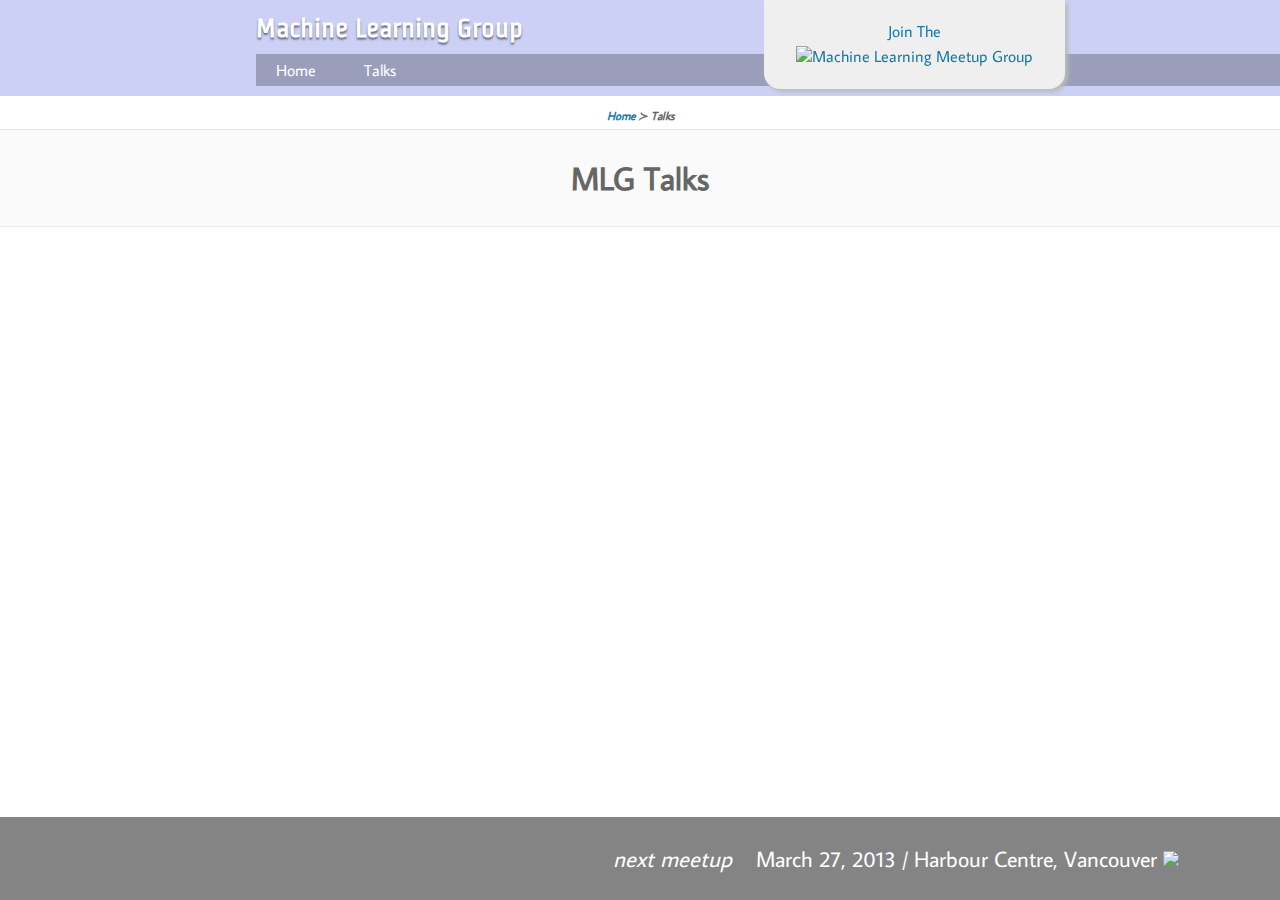
==== talks/index.html @ bfa75fd2 "added talks page" ====
<!doctype html>
<html>
	<head>
		<meta charset="utf-8" />
		<title>Machine Learning Group Talks</title>
		<link rel="stylesheet" href="../3/normalize/normalize.css" />
		<link rel="stylesheet" href="../screen.css"    />
	</head>

	<body>
		<header>
			<h1><a href="/">Machine Learning Group</a></h1>

			<nav>
				<ul>
					<li>
						<a href="../">Home</a>
					</li>
<!--
					<li>
						<a href="../join/">Join</a>
					</li>
-->
					<li>
						<a href="../talks/">Talks</a>
					</li>
<!--
					<li>
						<a href="../speakers/">Speakers</a>
					</li>
					<li>
						<a href="../sponsors/">Sponsors</a>
					</li>
					<li>
						<a href="../faq/">FAQ</a>
					</li>
-->
				</ul>
			</nav>


			<a class="meetup" href="http://www.meetup.com/r/inbound/0/0/shareimg/http://www.meetup.com/MachineLearning/?a=shareimg">
				<div style="margin-bottom:0.35em;">Join The</div>
				<img border="0" alt="Machine Learning Meetup Group" src="http://img.meetup.com/img/logo_82.png" />
			</a> <!-- class="meetup" -->
		</header>


		<section class="breadcrumbs">
			<a href="../">Home</a>
			&#8827;
			Talks
		</section> <!-- class="breadcrumbs" -->

		<section class="subheader">
			<h1>MLG Talks</h1>
		</section>

		<section class="page">


<!--
			<p>
				Lorem ipsum dolor sit amet, consectetur adipisicing elit, sed do <a href="">eiusmod tempor</a> incididunt ut labore et dolore magna aliqua. Ut enim ad minim veniam, quis nostrud exercitation ullamco laboris nisi ut aliquip ex ea commodo consequat. Duis aute irure dolor in reprehenderit in voluptate velit esse cillum dolore eu fugiat nulla pariatur. Excepteur sint occaecat cupidatat non proident, sunt in culpa qui officia deserunt mollit anim id est laborum.
			</p>
			<p>
				Lorem ipsum dolor <b>sit amet</b>, consectetur adipisicing elit, <i>sed do eiusmod</i> tempor incididunt ut labore et dolore magna aliqua. Ut enim ad minim veniam, quis nostrud exercitation ullamco laboris nisi ut aliquip ex ea commodo consequat. Duis aute irure dolor in reprehenderit in voluptate velit esse cillum dolore eu fugiat nulla pariatur. Excepteur sint occaecat cupidatat non proident, sunt in culpa qui officia deserunt mollit anim id est laborum.
			</p>
			<p>
				Lorem ipsum dolor sit amet, consectetur adipisicing elit, sed do eiusmod tempor incididunt ut <a href="">labore</a> et dolore magna aliqua. Ut enim ad minim veniam, quis nostrud exercitation ullamco laboris nisi ut aliquip ex ea commodo consequat. Duis aute irure dolor in reprehenderit in voluptate velit esse cillum dolore eu fugiat nulla pariatur. Excepteur sint occaecat cupidatat non proident, sunt in culpa qui officia deserunt mollit anim id est laborum.
			</p>

			<pre class="code"><code>
int main(int argc, char * argv)
{
    printf("Hello world!");
}
			</code></pre>

			<p>
				Lorem ipsum dolor sit amet, consectetur adipisicing elit, sed do eiusmod tempor <strong>incididunt ut</strong> labore et dolore magna aliqua. Ut enim <em>ad minim veniam</em>, quis nostrud exercitation ullamco laboris nisi ut aliquip ex ea commodo consequat. Duis aute irure dolor in reprehenderit in voluptate velit esse cillum dolore eu fugiat nulla pariatur. Excepteur sint occaecat cupidatat non proident, sunt in culpa qui officia deserunt mollit anim id est laborum.
			</p>


			<h1>This is a level 1 heading</h1>
			<p>
				Lorem ipsum dolor sit amet, consectetur adipisicing elit, sed do eiusmod tempor incididunt ut labore et dolore magna aliqua. Ut enim ad minim veniam, quis nostrud exercitation ullamco laboris nisi ut aliquip ex ea commodo consequat. Duis aute irure dolor in reprehenderit in voluptate velit esse cillum dolore eu fugiat nulla pariatur. Excepteur sint occaecat cupidatat non proident, sunt in culpa qui officia deserunt mollit anim id est laborum.
			</p>
			<h2>This is a level 2 heading</h2>
			<p>
				Lorem ipsum dolor sit amet, consectetur adipisicing elit, sed do eiusmod tempor incididunt ut labore et dolore magna aliqua. Ut enim ad minim veniam, quis nostrud exercitation ullamco laboris nisi ut aliquip ex ea commodo consequat. Duis aute irure dolor in reprehenderit in voluptate velit esse cillum dolore eu fugiat nulla pariatur. Excepteur sint occaecat cupidatat non proident, sunt in culpa qui officia deserunt mollit anim id est laborum.
			</p>
			<h3>This is a level 3 heading</h3>
			<p>
				Lorem ipsum dolor sit amet, consectetur adipisicing elit, sed do eiusmod tempor incididunt ut labore et dolore magna aliqua. Ut enim ad minim veniam, quis nostrud exercitation ullamco laboris nisi ut aliquip ex ea commodo consequat. Duis aute irure dolor in reprehenderit in voluptate velit esse cillum dolore eu fugiat nulla pariatur. Excepteur sint occaecat cupidatat non proident, sunt in culpa qui officia deserunt mollit anim id est laborum.
			</p>	
			<h4>This is a level 4 heading</h4>
			<p>
				Lorem ipsum dolor sit amet, consectetur adipisicing elit, sed do eiusmod tempor incididunt ut labore et dolore magna aliqua. Ut enim ad minim veniam, quis nostrud exercitation ullamco laboris nisi ut aliquip ex ea commodo consequat. Duis aute irure dolor in reprehenderit in voluptate velit esse cillum dolore eu fugiat nulla pariatur. Excepteur sint occaecat cupidatat non proident, sunt in culpa qui officia deserunt mollit anim id est laborum.
			</p>
			<h5>This is a level 5 heading</h5>
			<p>
				Lorem ipsum dolor sit amet, consectetur adipisicing elit, sed do eiusmod tempor incididunt ut labore et dolore magna aliqua. Ut enim ad minim veniam, quis nostrud exercitation ullamco laboris nisi ut aliquip ex ea commodo consequat. Duis aute irure dolor in reprehenderit in voluptate velit esse cillum dolore eu fugiat nulla pariatur. Excepteur sint occaecat cupidatat non proident, sunt in culpa qui officia deserunt mollit anim id est laborum.
			</p>
			<h6>This is a level 6 heading</h6>
			<p>
				Lorem ipsum dolor sit amet, consectetur adipisicing elit, sed do eiusmod tempor incididunt ut labore et dolore magna aliqua. Ut enim ad minim veniam, quis nostrud exercitation ullamco laboris nisi ut aliquip ex ea commodo consequat. Duis aute irure dolor in reprehenderit in voluptate velit esse cillum dolore eu fugiat nulla pariatur. Excepteur sint occaecat cupidatat non proident, sunt in culpa qui officia deserunt mollit anim id est laborum.
			</p>
-->


		</section> <!-- class="page" -->

<!--
		<p>
			Lorem ipsum dolor sit amet, consectetur adipisicing elit, sed do <a href="">eiusmod tempor</a> incididunt ut labore et dolore magna aliqua. Ut enim ad minim veniam, quis nostrud exercitation ullamco laboris nisi ut aliquip ex ea commodo consequat. Duis aute irure dolor in reprehenderit in voluptate velit esse cillum dolore eu fugiat nulla pariatur. Excepteur sint occaecat cupidatat non proident, sunt in culpa qui officia deserunt mollit anim id est laborum.
		</p>
		<p>
			Lorem ipsum dolor <b>sit amet</b>, consectetur adipisicing elit, <i>sed do eiusmod</i> tempor incididunt ut labore et dolore magna aliqua. Ut enim ad minim veniam, quis nostrud exercitation ullamco laboris nisi ut aliquip ex ea commodo consequat. Duis aute irure dolor in reprehenderit in voluptate velit esse cillum dolore eu fugiat nulla pariatur. Excepteur sint occaecat cupidatat non proident, sunt in culpa qui officia deserunt mollit anim id est laborum.
		</p>
		<p>
			Lorem ipsum dolor sit amet, consectetur adipisicing elit, sed do eiusmod tempor incididunt ut <a href="">labore</a> et dolore magna aliqua. Ut enim ad minim veniam, quis nostrud exercitation ullamco laboris nisi ut aliquip ex ea commodo consequat. Duis aute irure dolor in reprehenderit in voluptate velit esse cillum dolore eu fugiat nulla pariatur. Excepteur sint occaecat cupidatat non proident, sunt in culpa qui officia deserunt mollit anim id est laborum.
		</p>
		<p>
			Lorem ipsum dolor sit amet, consectetur adipisicing elit, sed do eiusmod tempor <strong>incididunt ut</strong> labore et dolore magna aliqua. Ut enim <em>ad minim veniam</em>, quis nostrud exercitation ullamco laboris nisi ut aliquip ex ea commodo consequat. Duis aute irure dolor in reprehenderit in voluptate velit esse cillum dolore eu fugiat nulla pariatur. Excepteur sint occaecat cupidatat non proident, sunt in culpa qui officia deserunt mollit anim id est laborum.
		</p>

		<h1>This is a level 1 heading</h1>
		<p>
			Lorem ipsum dolor sit amet, consectetur adipisicing elit, sed do eiusmod tempor incididunt ut labore et dolore magna aliqua. Ut enim ad minim veniam, quis nostrud exercitation ullamco laboris nisi ut aliquip ex ea commodo consequat. Duis aute irure dolor in reprehenderit in voluptate velit esse cillum dolore eu fugiat nulla pariatur. Excepteur sint occaecat cupidatat non proident, sunt in culpa qui officia deserunt mollit anim id est laborum.
		</p>
		<h2>This is a level 2 heading</h2>
		<p>
			Lorem ipsum dolor sit amet, consectetur adipisicing elit, sed do eiusmod tempor incididunt ut labore et dolore magna aliqua. Ut enim ad minim veniam, quis nostrud exercitation ullamco laboris nisi ut aliquip ex ea commodo consequat. Duis aute irure dolor in reprehenderit in voluptate velit esse cillum dolore eu fugiat nulla pariatur. Excepteur sint occaecat cupidatat non proident, sunt in culpa qui officia deserunt mollit anim id est laborum.
		</p>
		<h3>This is a level 3 heading</h3>
		<p>
			Lorem ipsum dolor sit amet, consectetur adipisicing elit, sed do eiusmod tempor incididunt ut labore et dolore magna aliqua. Ut enim ad minim veniam, quis nostrud exercitation ullamco laboris nisi ut aliquip ex ea commodo consequat. Duis aute irure dolor in reprehenderit in voluptate velit esse cillum dolore eu fugiat nulla pariatur. Excepteur sint occaecat cupidatat non proident, sunt in culpa qui officia deserunt mollit anim id est laborum.
		</p>
		<h4>This is a level 4 heading</h4>
		<p>
			Lorem ipsum dolor sit amet, consectetur adipisicing elit, sed do eiusmod tempor incididunt ut labore et dolore magna aliqua. Ut enim ad minim veniam, quis nostrud exercitation ullamco laboris nisi ut aliquip ex ea commodo consequat. Duis aute irure dolor in reprehenderit in voluptate velit esse cillum dolore eu fugiat nulla pariatur. Excepteur sint occaecat cupidatat non proident, sunt in culpa qui officia deserunt mollit anim id est laborum.
		</p>
		<h5>This is a level 5 heading</h5>
		<p>
			Lorem ipsum dolor sit amet, consectetur adipisicing elit, sed do eiusmod tempor incididunt ut labore et dolore magna aliqua. Ut enim ad minim veniam, quis nostrud exercitation ullamco laboris nisi ut aliquip ex ea commodo consequat. Duis aute irure dolor in reprehenderit in voluptate velit esse cillum dolore eu fugiat nulla pariatur. Excepteur sint occaecat cupidatat non proident, sunt in culpa qui officia deserunt mollit anim id est laborum.
		</p>
		<h6>This is a level 6 heading</h6>
		<p>
			Lorem ipsum dolor sit amet, consectetur adipisicing elit, sed do eiusmod tempor incididunt ut labore et dolore magna aliqua. Ut enim ad minim veniam, quis nostrud exercitation ullamco laboris nisi ut aliquip ex ea commodo consequat. Duis aute irure dolor in reprehenderit in voluptate velit esse cillum dolore eu fugiat nulla pariatur. Excepteur sint occaecat cupidatat non proident, sunt in culpa qui officia deserunt mollit anim id est laborum.
		</p>
-->


		<footer>
<i>next meetup</i> &#160;&#160; March 27, 2013 / Harbour Centre, Vancouver
<img src="i/map_pin.png" />
		</footer>
	</body>
</html>
---- screen.css ----
@import url(http://fonts.googleapis.com/css?family=Average+Sans);
@import url(http://fonts.googleapis.com/css?family=Strait);

body {
	color: rgb(102,102,102);

	font-family: 'Average Sans', sans-serif;

	padding-top:6.4em;
}

	a {
		color: #137aaa;
		text-decoration:none;
	}
		a:hover {
			text-decoration:underline;
		}

	pre.code {
		background-color: #f5f5f5;

		border: 1px solid #e0e0e0;

		font-size: 80%;

		padding: 0.2em 2em;
	}





	header {
		position: fixed;
		top:0;
		width: 100%;

		background-color: #dc3a00;
		background-color: #4185C9;
	/*	background-color: #d81432; */
	/*	background-color: #0073C6; */
	/*	background-color: #00aeee; */
		color:white;

		height: 6em;

		padding-left:  20%;
	}
		header h1 ,
		header nav ul,
		header nav li {
			display:inline;
		}
	header:hover {
		background-color: #ccd0f5;
	}

		header h1 {
			line-height: 2em;

			margin:0;
			padding:0;

			font-size: 170%;
			font-family: 'Strait', sans-serif;

			text-shadow: 0px 2px 2px rgba(0,0,0,.5);
		}
		header a {
			color:white;
			text-decoration: none;
		}

		header .meetup {
			position: fixed;
			top:0;
			right: 16.8%;

			background-color: #efefef;
			color: #137aaa;

			text-align: center;

			padding: 1.3em 2em 1.4em 2em;

			-webkit-border-bottom-right-radius: 1em;
			-webkit-border-bottom-left-radius: 1em;
			-moz-border-radius-bottomright: 1em;
			-moz-border-radius-bottomleft: 1em;
			border-bottom-right-radius: 1em;
			border-bottom-left-radius: 1em;

			-moz-box-shadow:    3px 3px 4px #bbb;
			-webkit-box-shadow: 3px 3px 4px #bbb;
			box-shadow:         3px 3px 4px #bbb;

			cursor: pointer;
		}
			header a.meetup:hover {
				text-decoration: none;
			}

		header nav         {
			display:block;
			background-color: rgba(0,0,0, 0.24);
		}
		header nav ul      ,
		header nav ul li   ,
		header nav ul li a {
			display:inline-block;
			margin:0;
			padding:0;
			border:0;
		}
		header nav ul li a {
			line-height: 2em;
			min-width: 5em;
			text-align: center;
		}




	footer {
		position: fixed;
		bottom:0;
		width: 100%;

		background-color: #848484;
		color: white;

		text-align: center;

		font-size: 140%;

		padding: 1.2em 20% 1.2em 20%;
	}



	section.page         {
		width:38em;
		margin-left:auto;
		margin-right:auto;
	}


	section.breadcrumbs {
		text-align: center;
		font-size:72%;
		font-weight: bold;
		font-style: italic;

		padding-top:    0.5em;
		padding-bottom: 0.5em;
	}
	section.subheader {
		text-align: center;
		background-color: #fafafa;

		border-top:    1px solid #e8e8e8;
		border-bottom: 1px solid #e8e8e8;

		padding-top:    1.7em;
		padding-bottom: 1.7em;
	}
		section.subheader h1 {
			margin:0;
			padding:0;
		}


	section.page {
	}
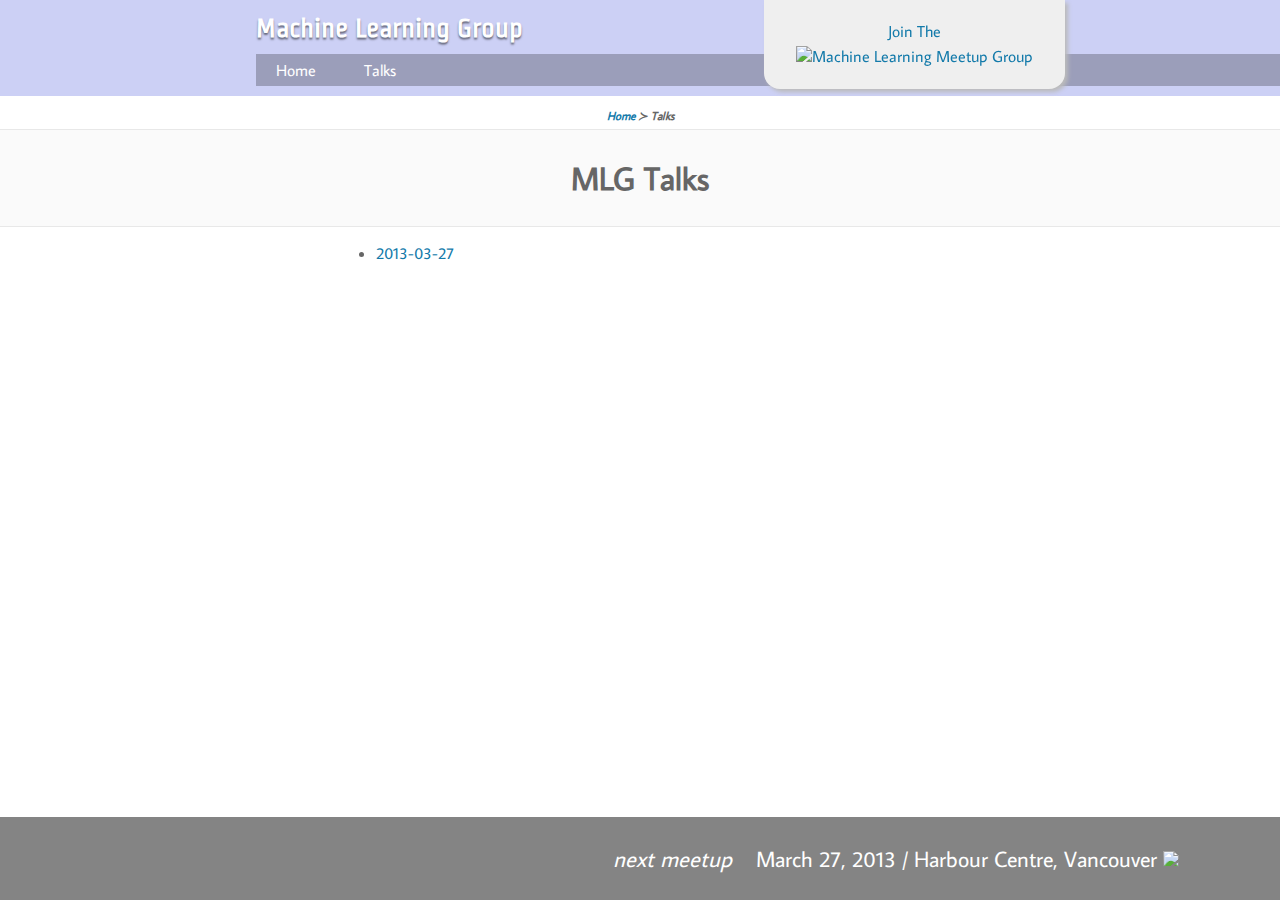
==== commit f3d72009: "added link to 2013-03-27 talk" ====
--- a/talks/index.html
+++ b/talks/index.html
@@ -57,7 +57,11 @@
 		</section>
 
 		<section class="page">
-
+			<ul>
+				<li>
+					<a href="./2013-03-27/">2013-03-27</a>
+				</li>
+			</ul>
 
 <!--
 			<p>
